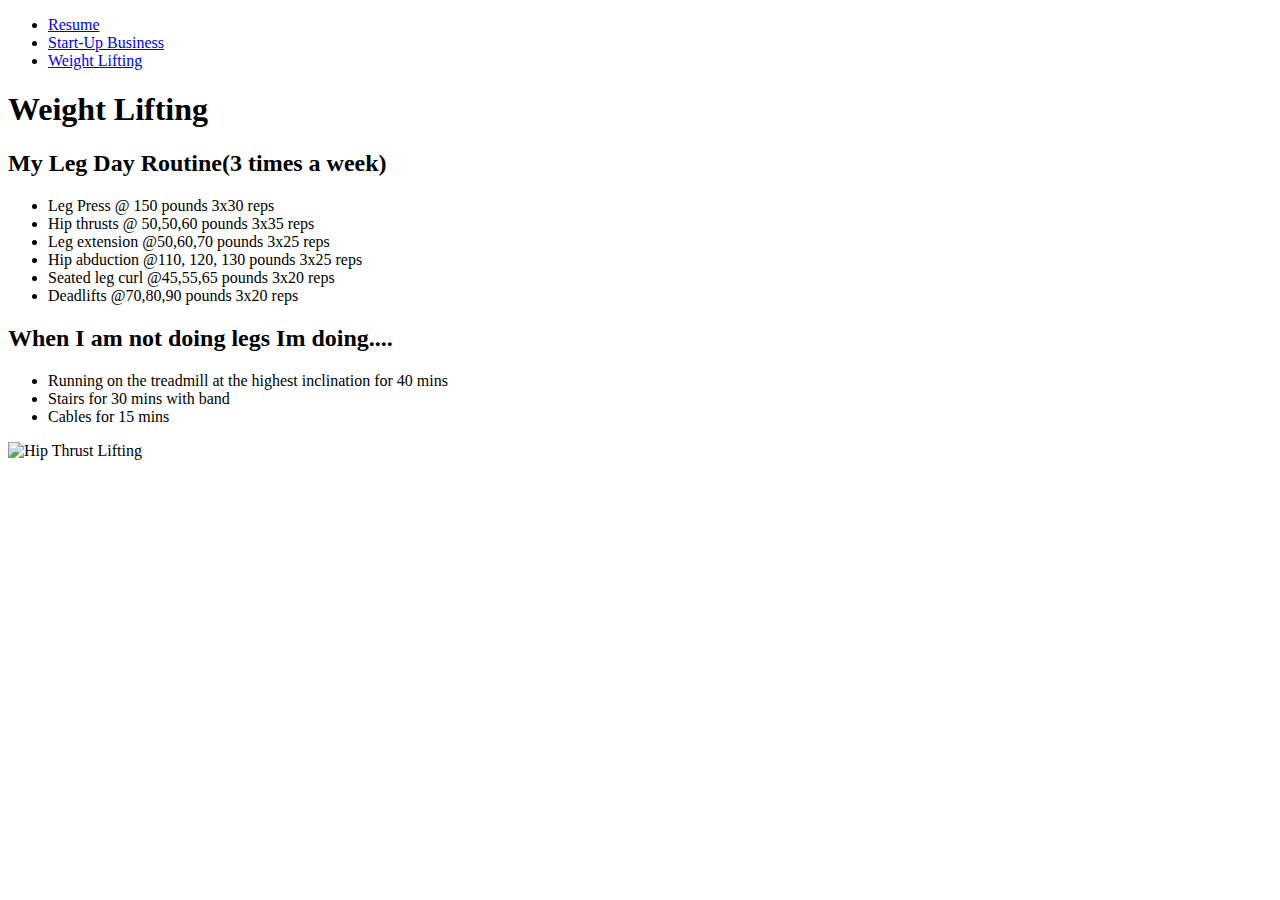
==== Lifting.html @ 7de03b8e "Create Lifting.html" ====
<!DOCTYPE html>
<html lang="en">

  <head>
    <meta charset="UTF-8">
    <title>Weight Lifting</title>
    <link rel="stylesheet" href="Lifting.css">
    <link href='https://fonts.googleapis.com/css?family=Montserrat' rel='stylesheet'>
   </head>

<body>
<header>
    <ul>
       <li><a href="#index.html">Resume</a></li>
       <li><a href="#Start-Up.html">Start-Up Business</a></li>
       <li><a href="#Lifting.html">Weight Lifting</a></li>
    </ul>

<h1> Weight Lifting</h1>
</header>

<h2> My Leg Day Routine(3 times a week)</h2>
  <ul>
      <li> Leg Press @ 150 pounds 3x30 reps</li>
      <li> Hip thrusts @ 50,50,60 pounds  3x35 reps</li>
      <li>Leg extension @50,60,70 pounds 3x25 reps</li>
      <li>Hip abduction @110, 120, 130 pounds 3x25 reps</li>
      <li>Seated leg curl @45,55,65 pounds 3x20 reps</li>
      <li>Deadlifts @70,80,90 pounds 3x20 reps</li>
  </ul>
  
<h2>When I am not doing legs Im doing....</h2>
<ul>
    <li>Running on the treadmill at the highest inclination for 40 mins</li>
    <li>Stairs for 30 mins with band </li>
    <li>Cables for 15 mins</li>
</ul>

<img src="IMG_2022.PNG" alt="Hip Thrust Lifting" width="400" height="400">

</body>
</html>
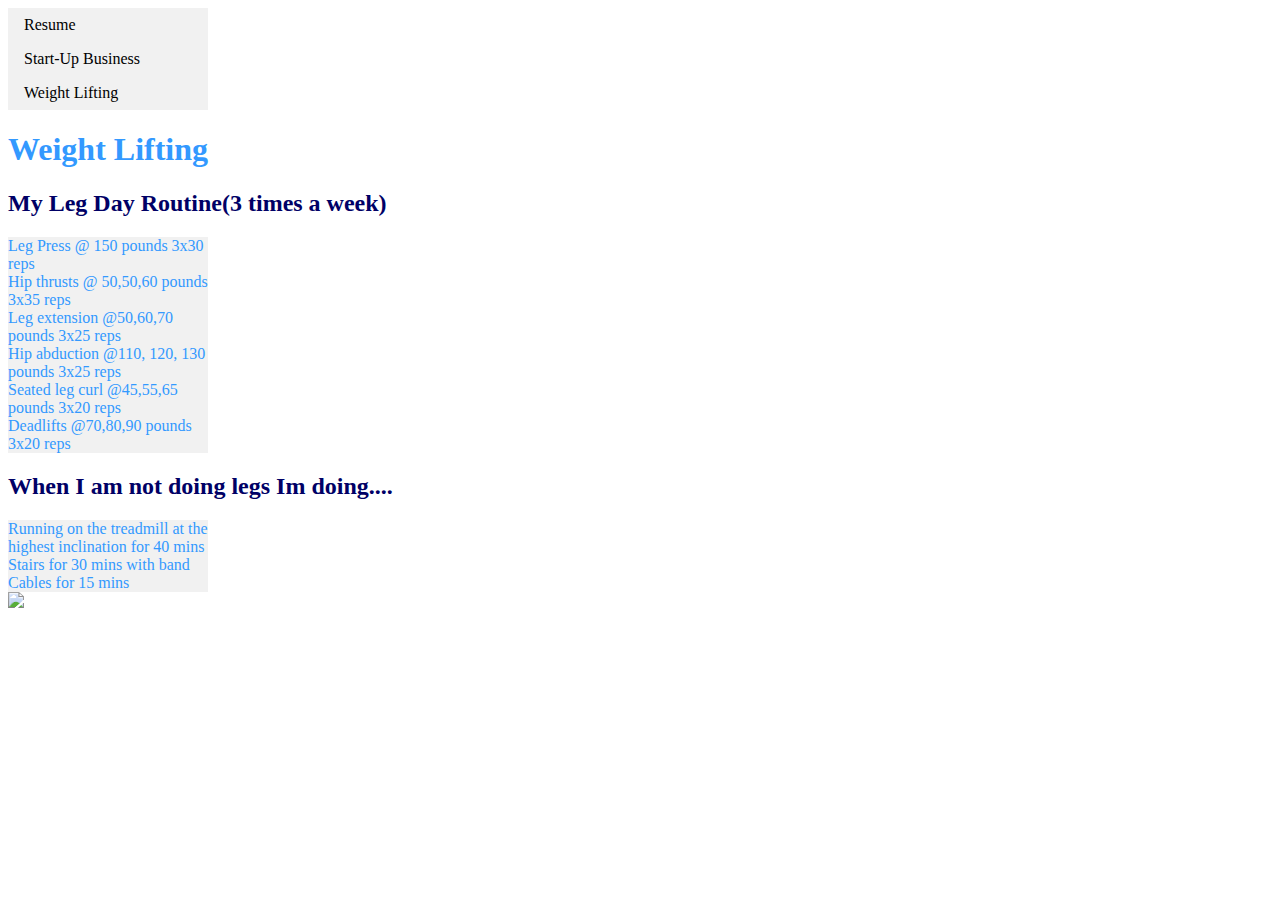
==== commit 4ddc678e: "Update Lifting.html" ====
--- a/Lifting.html
+++ b/Lifting.html
@@ -36,7 +36,7 @@
     <li>Cables for 15 mins</li>
 </ul>
 
-<img src="IMG_2022.PNG" alt="Hip Thrust Lifting" width="400" height="400">
+<img src="media/image.jpg">
 
 </body>
 </html>
--- a/Lifting.css
+++ b/Lifting.css
@@ -0,0 +1,34 @@
+ body {
+  color: #3399ff;
+}
+
+h2 {
+color:#000066;
+}
+
+ul {
+  list-style-type: none;
+  margin: 0;
+  padding: 0;
+  width: 200px;
+  background-color: #f1f1f1;
+}
+
+ul {
+  list-style-type: none;
+  margin: 0;
+  padding: 0;
+  width: 200px;
+  background-color: #f1f1f1;
+}
+li a {
+  display: block;
+  color: #000;
+  padding: 8px 16px;
+  text-decoration: none;
+}
+
+li a:hover {
+  background-color: #555;
+  color: white;
+}
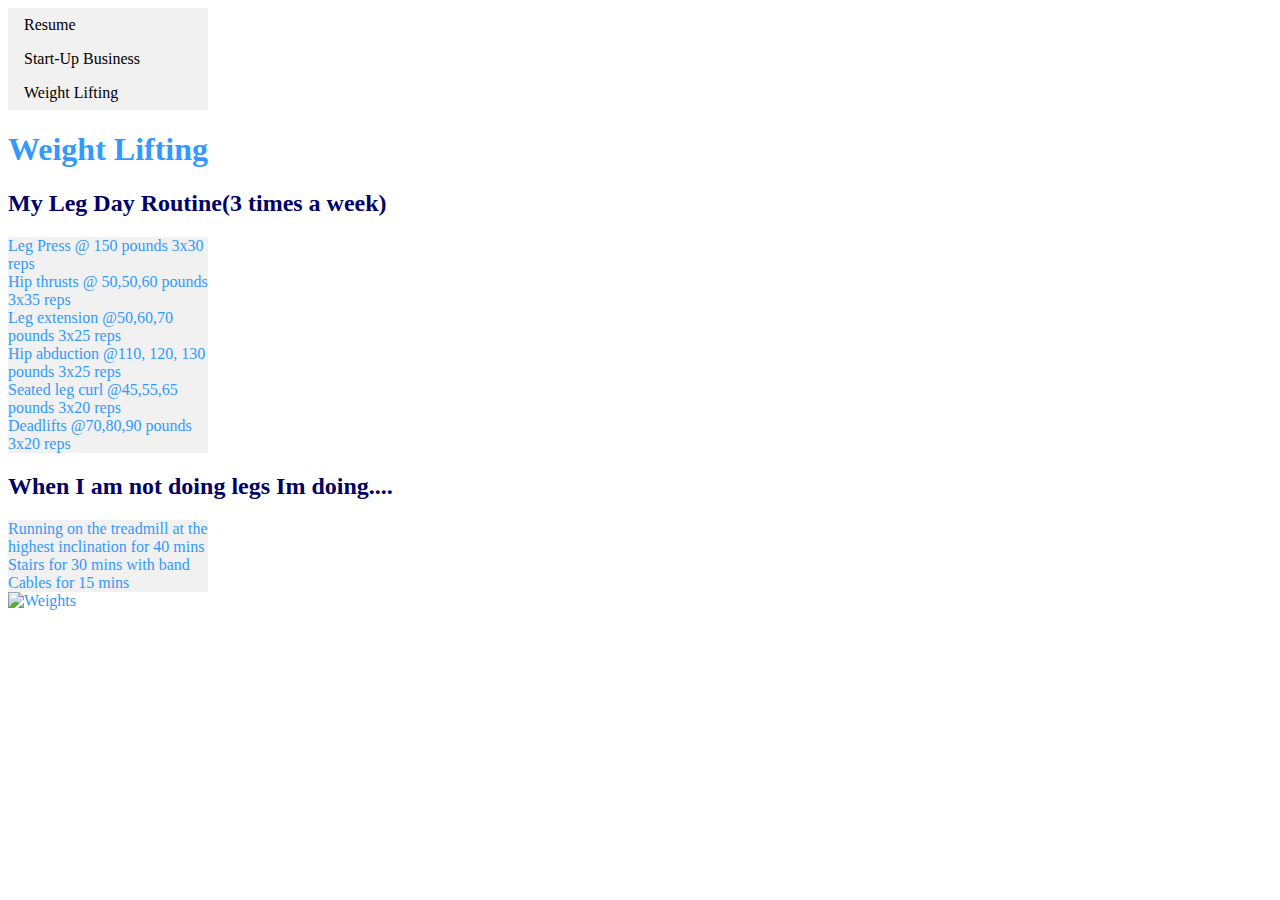
==== commit 5710ab67: "Update Lifting.html" ====
--- a/Lifting.html
+++ b/Lifting.html
@@ -36,7 +36,7 @@
     <li>Cables for 15 mins</li>
 </ul>
 
-<img src="media/image.jpg">
+<img src="media/image.png" alt="Weights" style="width:50%">
 
 </body>
 </html>
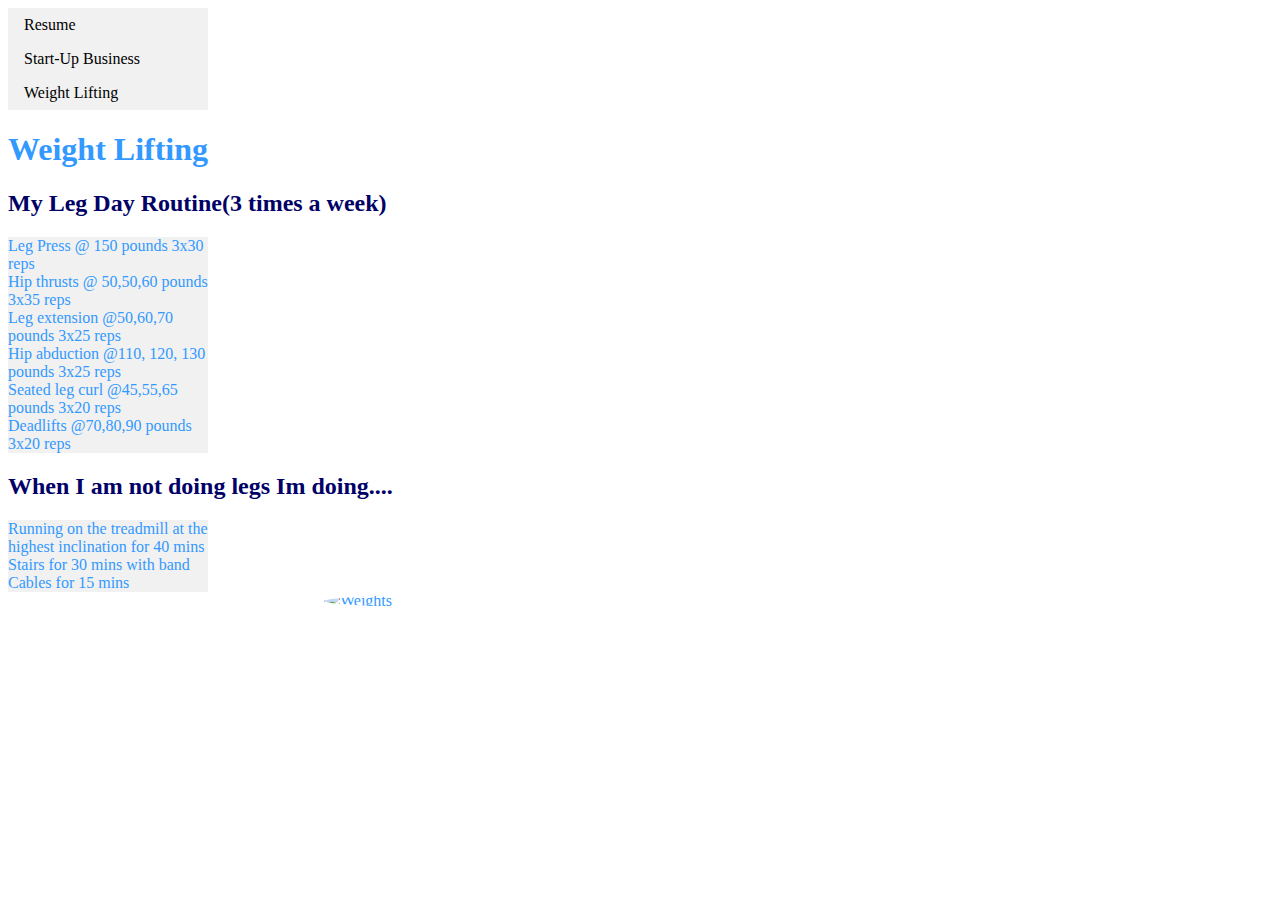
==== commit f8f8f84a: "Update Lifting.html" ====
--- a/Lifting.html
+++ b/Lifting.html
@@ -19,6 +19,7 @@
 <h1> Weight Lifting</h1>
 </header>
 
+   <div class="a">
 <h2> My Leg Day Routine(3 times a week)</h2>
   <ul>
       <li> Leg Press @ 150 pounds 3x30 reps</li>
@@ -28,13 +29,16 @@
       <li>Seated leg curl @45,55,65 pounds 3x20 reps</li>
       <li>Deadlifts @70,80,90 pounds 3x20 reps</li>
   </ul>
-  
+  </div>
+ 
+  <div class="b"> 
 <h2>When I am not doing legs Im doing....</h2>
 <ul>
     <li>Running on the treadmill at the highest inclination for 40 mins</li>
     <li>Stairs for 30 mins with band </li>
     <li>Cables for 15 mins</li>
 </ul>
+   </div>
 
 <img src="media/image.png" alt="Weights" style="width:50%">
 
--- a/Lifting.css
+++ b/Lifting.css
@@ -30,5 +30,12 @@
 
 li a:hover {
   background-color: #555;
-  color: white;
+  color: #F0F0F0;
 }
+img {
+  border-radius: 50%;
+ display: block;
+  margin-left: auto;
+  margin-right: auto;
+}
+
